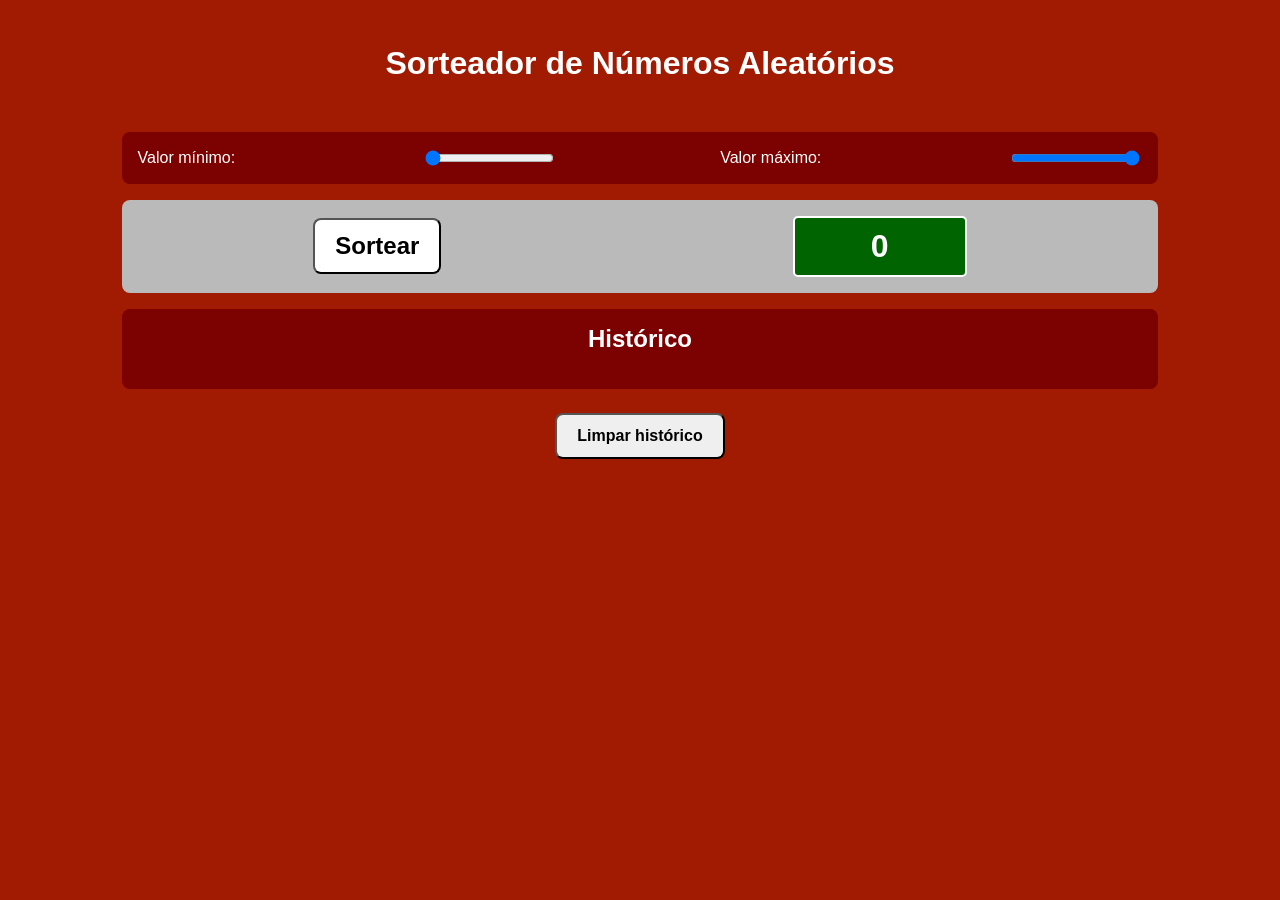
==== sorteio-numeros-aleatorios/numeros.html @ bb994357 "add: adicionei a pasta de projeto do sorteio, mas o arquivo de teste ainda nao ta funcionando" ====
<!DOCTYPE html>
<html lang="pt-br">
<head>
    <meta charset="UTF-8">
    <meta name="viewport" content="width=device-width, initial-scale=1.0">

    <title>Sorteador de Números Aleatorios</title>

    <link rel="stylesheet" href="./style.css">

    <!-- atributo defer informar que o script sera carregado apos o DOM estar completo -->
    <script defer src="./numeros.js"></script>
</head>

<body class="sorteador">
    <header class="sorteador__header">
        <h1 class="sorteador__title">Sorteador de Números Aleatórios</h1>
    </header>

    <main class="sorteador__main">

        <section class="sorteador__intervalo intervalo">

            <label class="intervalo__label" for="valor-minimo">Valor mínimo:<span
                class="intervalo__valor intervalo__valor--min"></span></label>
            <input class="intervalo__slider intervalo__slider--min" type="range" name="valor-minimo" min="1" max="100"
            value="1"/>
            
            <label class="intervalo__label" for="valor-maximo">Valor máximo:<span 
                class="intervalo__valor intervalo__valor--max"></span></label>
            <input class="intervalo__slider intervalo__slider--max" type="range" name="valor-maximo" min="1" max="100"
            value="100"/>

        </section>

        <section class="sorteador__area area">
            <button class="area__button">Sortear</button>
            <span class="area__numero">0</span>
        </section>

        <section class="sorteador__historico historico">
            <h2 class="historico__title">Histórico</h2>
            <ul class="historico__lista"></ul>
        </section>
    </main>


    <footer class="sorteador__footer">
        <button class="sorteador__limpar">Limpar histórico</button>
    </footer>

    <script>
        const inputMin = document.querySelector(".intervalo__slider--min")
        const inputMax = document.querySelector(".intervalo__slider--max")
        const resultado = doument.querySelector(".area__button")

        form.addEventListener('submit', (event) => {
            event.preventDeFault();
        })
    </script>
    
</body>
</html>
---- sorteio-numeros-aleatorios/style.css ----
:root {
  --color-primary: #a11a02;
  --color-secondary: #7c0101;
  --color-text: #ffffff;
  --color-area-sorteio: #bababa;
  --color-text-dark: #192A56;
  --color-button: #000000;
  --color-button-bg: #ffffff;
  --color-button-hover: greenyellow;
  --color-numero-sorteado-bg: darkgreen;
  --color-historico-hover: #F79F1F;
}

.sorteador {
  background-color: var(--color-primary);
  color: var(--color-text);
  font-family: Verdana, sans-serif;
}

.sorteador__header {
  text-align: center;
  padding: 16px;
}

.sorteador__main {
  display: flex;
  flex-direction: column;
  align-items: center;
  padding: 4px;
}

.sorteador__intervalo,
.sorteador__area,
.sorteador__historico {
  width: 80%;
  padding: 16px;
  margin: 8px;
  border-radius: 8px;
}

.sorteador__intervalo,
.sorteador__historico {
  background-color: var(--color-secondary);
}

.intervalo {
  display: flex;
  justify-content: space-between;
  align-items: center;
}

.intervalo__label {
  margin-right: 8px;
}

.intervalo__valor {
  font-size: 16px;
  font-weight: bold;
  margin: 0 8px;
}

.area {
  display: flex;
  justify-content: space-around;
  align-items: center;
  background-color: var(--color-area-sorteio);
  color: var(--color-text-dark);
  font-size: 32px;
}

.area__button {
  padding: 12px 20px;
  font-size: 24px;
  font-weight: bold;
  color: var(--color-button);
  border-radius: 8px;
  cursor: pointer;
  background-color: var(--color-button-bg);
}

.area__button:hover {
  background-color: var(--color-button-hover);
  color: var(--color-button);
}

.area__numero {
  font-size: 32px;
  font-weight: bold;
  color: var(--color-text);
  padding: 10px;
  background-color: var(--color-numero-sorteado-bg);
  width: 150px;
  text-align: center;
  border: solid 2px var(--color-text);
  border-radius: 5px;
}
  
  /* Layout */
  header{
    text-align: center;
    padding: 16px;
  }
  
  main{
    display: flex;
    flex-direction: column;
    align-items: center;
    padding: 4px;
  }
  
  .seletor-intervalo, .area-sorteio, .historico{
    width: 80%;
    padding: 16px;
    margin: 8px;
    border-radius: 8px;
  }
  
  .seletor-intervalo{
    display: flex;
    justify-content: space-between;
    align-items: center;
  }
  
  .seletor-intervalo label{
    margin-right: 8px;
  }
  
  .historico{
    text-align: center;
  }
  
  .historico h2{
    margin-top: 0;
  }
  
  .historico ul{
    list-style: none;
    padding: 0;
    margin: 0;
  }
  
  .historico ul li{
    padding: 12px;
    border-radius: 8px;
    cursor: pointer;
  }
  
  .historico ul li:hover{
    background-color: var(--color-historico-hover);
    color: var(--color-text-dark);
    font-weight: 400;
  }
  
  /* Footer */
  footer{
    text-align: center;
    padding: 12px;
  }
  
  footer button{
    padding: 12px 20px;
    font-size: 16px;
    font-weight: bold;
    border-radius: 8px;
    cursor: pointer;
  }
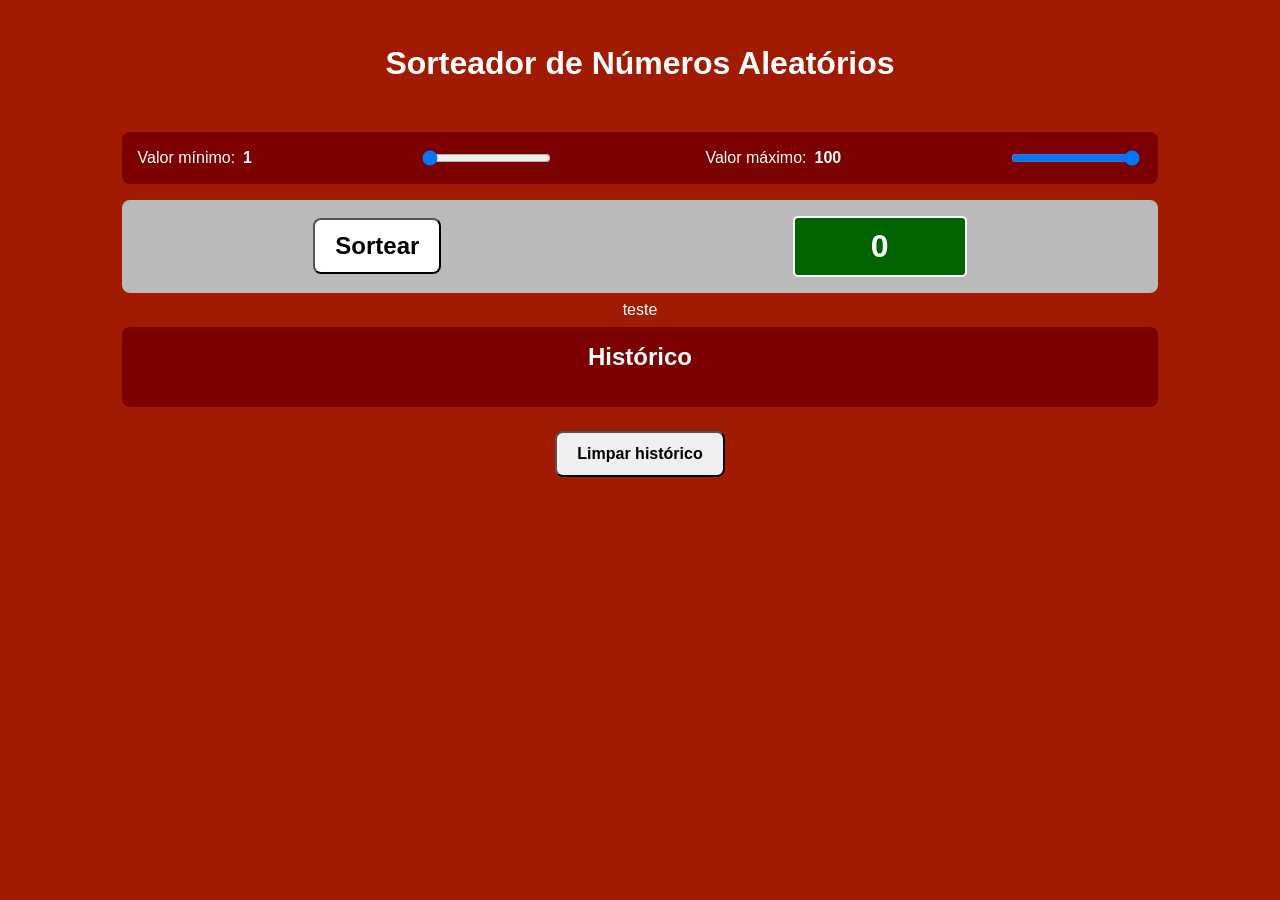
==== commit d7e70d9e: "add: adicionei a logica de js do sorteio de numeros e fiz aparecer na interface" ====
--- a/sorteio-numeros-aleatorios/numeros.html
+++ b/sorteio-numeros-aleatorios/numeros.html
@@ -38,6 +38,10 @@
             <span class="area__numero">0</span>
         </section>
 
+        <section>
+            <span class="area__mensagem">teste</span>
+        </section>
+
         <section class="sorteador__historico historico">
             <h2 class="historico__title">Histórico</h2>
             <ul class="historico__lista"></ul>
@@ -50,9 +54,9 @@
     </footer>
 
     <script>
-        const inputMin = document.querySelector(".intervalo__slider--min")
-        const inputMax = document.querySelector(".intervalo__slider--max")
-        const resultado = doument.querySelector(".area__button")
+        // const inputMin = document.querySelector(".intervalo__valor--min")
+        // const inputMax = document.querySelector(".intervalo__valor--max")
+        const resultado = document.querySelector(".area__button")
 
         form.addEventListener('submit', (event) => {
             event.preventDeFault();
